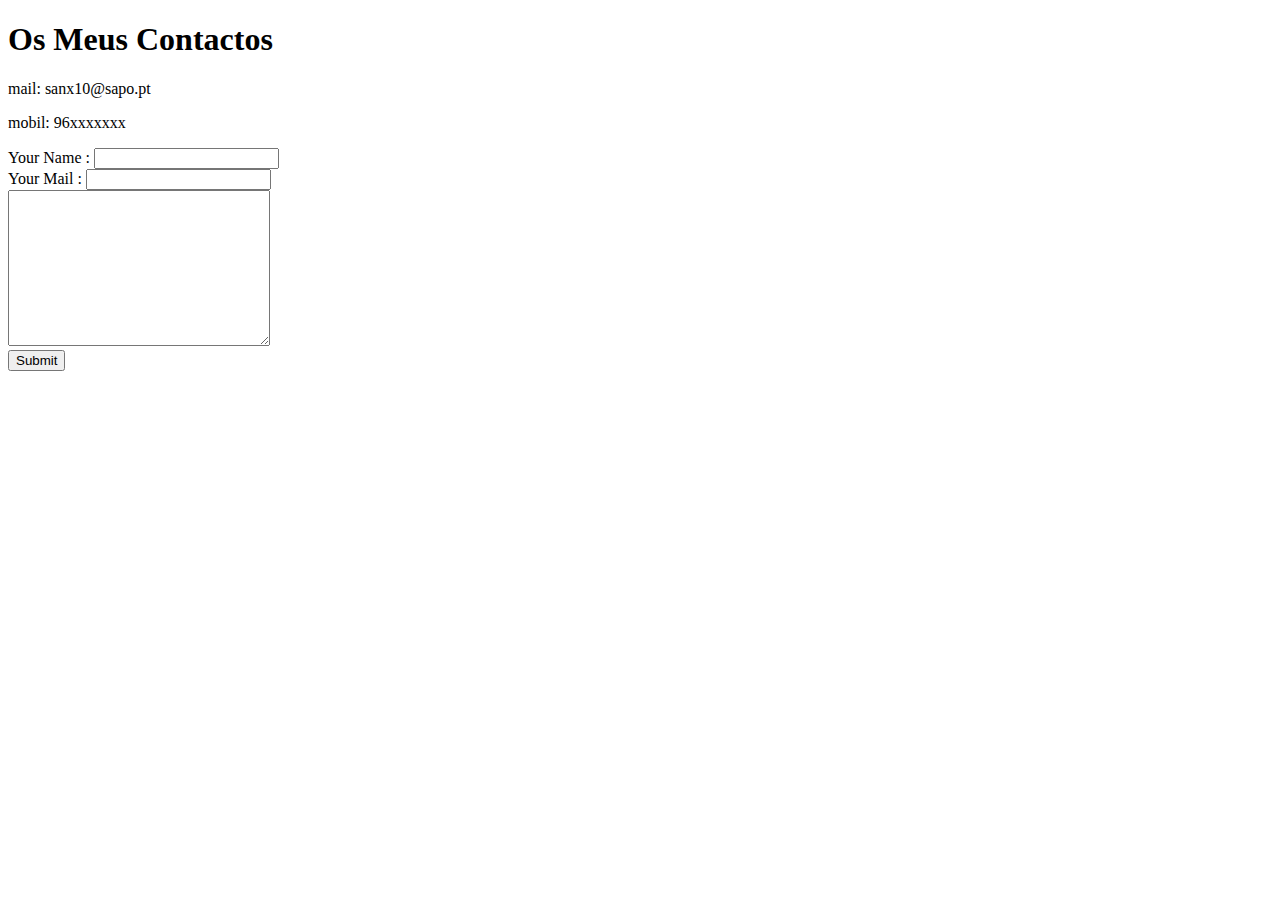
==== contact.html @ 0a44708a "Add files via upload" ====
<!DOCTYPE html>
<html lang="en">

<head>
    <meta charset="UTF-8">
    <meta name="viewport" content="width=device-width, initial-scale=1.0">
    <title>✴✴Contactos✴✴</title>
</head>

<body>
    <h1>Os Meus Contactos</h1>
    <p>mail: sanx10@sapo.pt</p>
    <p>mobil: 96xxxxxxx</p>
    <form action="mailto: sanx10@sapo.pt" method="post" enctype="text/plain">
        <label>Your Name :</label>
        <input type="text" name="YorName" value=""><br>
        <label for="">Your Mail :</label>
        <input type="email" name="YorEmail" value=""><br>
        <textarea name="Mensagem" id="" cols="30" rows="10"></textarea><br>
        <input type="submit">
    </form>

</body>

</html>
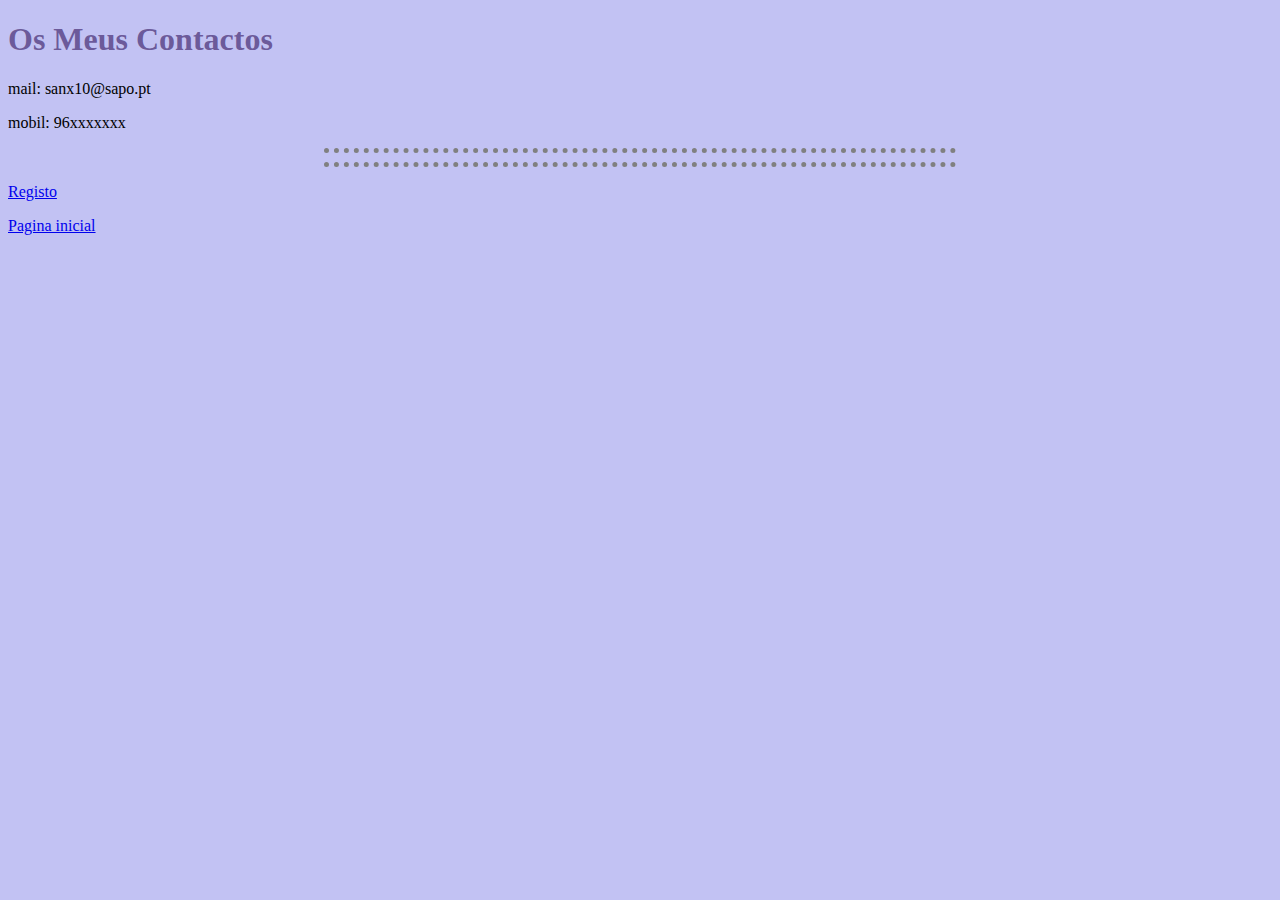
==== commit 07811284: "Add files via upload" ====
--- a/contact.html
+++ b/contact.html
@@ -5,20 +5,18 @@
     <meta charset="UTF-8">
     <meta name="viewport" content="width=device-width, initial-scale=1.0">
     <title>✴✴Contactos✴✴</title>
+    <link rel="stylesheet" href="css/styles.css">
 </head>
 
 <body>
     <h1>Os Meus Contactos</h1>
     <p>mail: sanx10@sapo.pt</p>
     <p>mobil: 96xxxxxxx</p>
-    <form action="mailto: sanx10@sapo.pt" method="post" enctype="text/plain">
-        <label>Your Name :</label>
-        <input type="text" name="YorName" value=""><br>
-        <label for="">Your Mail :</label>
-        <input type="email" name="YorEmail" value=""><br>
-        <textarea name="Mensagem" id="" cols="30" rows="10"></textarea><br>
-        <input type="submit">
-    </form>
+    <hr size="3">
+
+    <hr>
+    <p><a href="register.html">Registo</a></p>
+    <p><a href="index.html">Pagina inicial</a></p>
 
 </body>
 
--- a/css/styles.css
+++ b/css/styles.css
@@ -0,0 +1,35 @@
+/* exsite um css default nas paginas html
+o selector <hr> foi construido com as propriedades existentes por default
+no nosso browser e depois alteradas:
+https://www.w3schools.com/cssref/css_default_values.asp
+
+por exemplo o selector <hr> tem estas:
+
+display: block;
+margin-top: 0.5em;
+margin-bottom: 0.5em;
+margin-left: auto;
+margin-right: auto;
+border-style: inset;
+border-width: 1px;
+
+*/
+
+body{
+    background-color: rgb(194, 194, 243);
+}
+h1{
+    color: rgba(69, 44, 114, .7);
+
+}
+h3{
+    color: #f7f2e7;
+}
+
+hr{
+    border-style: none;
+    border-top-style: dotted;
+    border-color: grey;
+    border-width: 5px;
+    width: 50%;
+}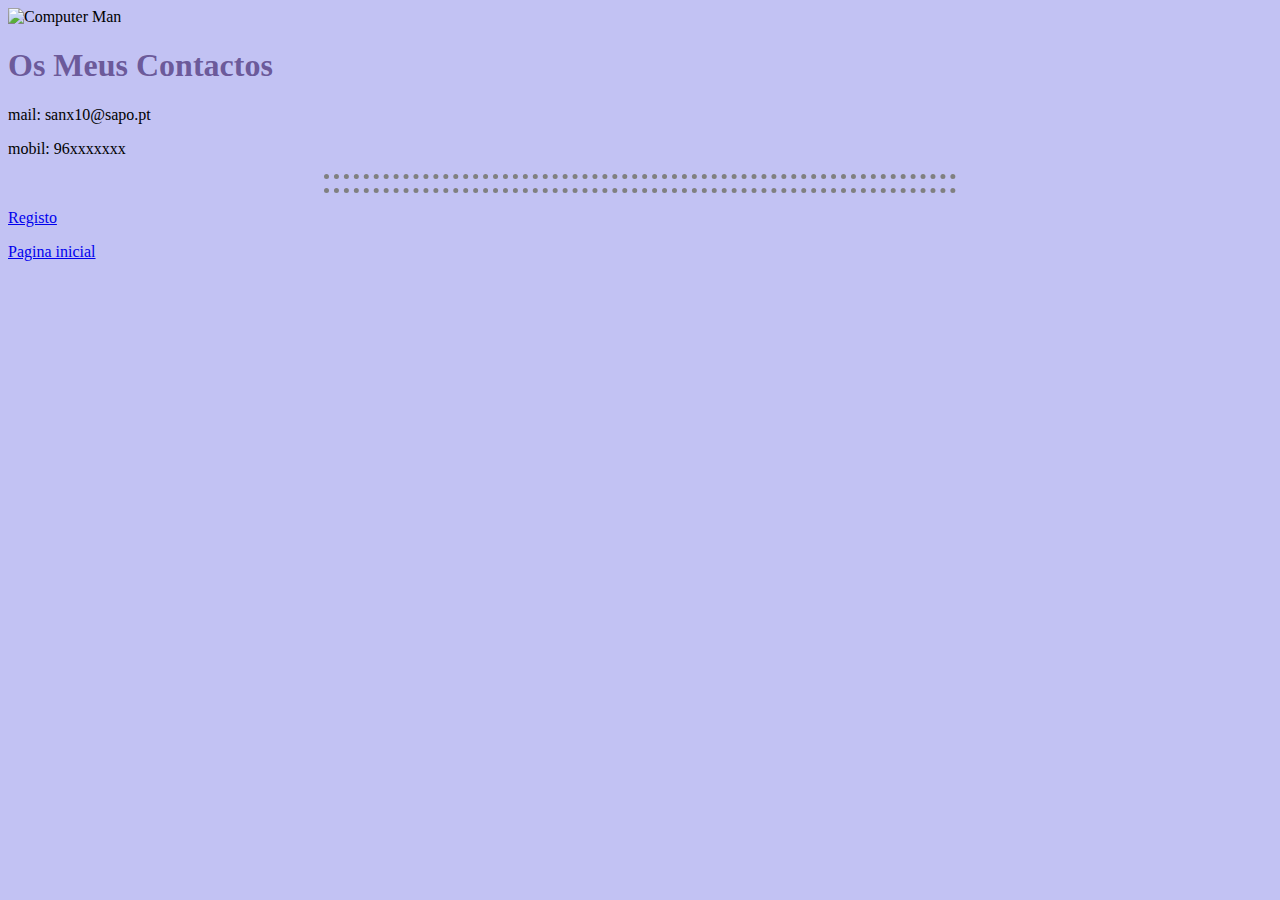
==== commit ded02cb2: "Add files via upload" ====
--- a/contact.html
+++ b/contact.html
@@ -9,6 +9,7 @@
 </head>
 
 <body>
+    <img class="fundo" src="https://emojipedia-us.s3.dualstack.us-west-1.amazonaws.com/thumbs/120/google/241/man-technologist_1f468-200d-1f4bb.png" alt="Computer Man">
     <h1>Os Meus Contactos</h1>
     <p>mail: sanx10@sapo.pt</p>
     <p>mobil: 96xxxxxxx</p>
--- a/css/styles.css
+++ b/css/styles.css
@@ -32,4 +32,7 @@
     border-color: grey;
     border-width: 5px;
     width: 50%;
+}
+.fundo{
+    background-color: rgb(194, 194, 243);
 }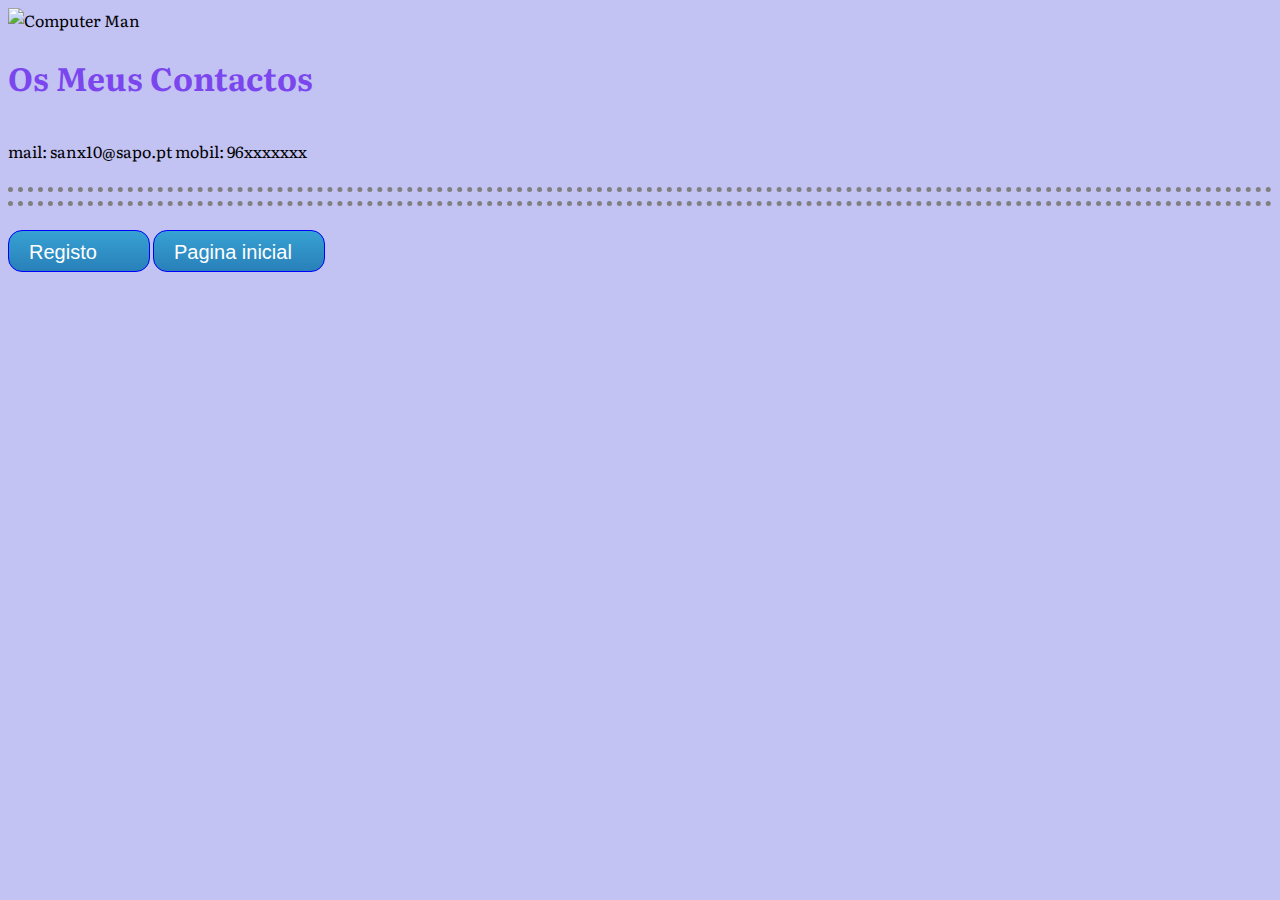
==== commit e1f98024: "Add files via upload" ====
--- a/contact.html
+++ b/contact.html
@@ -4,8 +4,10 @@
 <head>
     <meta charset="UTF-8">
     <meta name="viewport" content="width=device-width, initial-scale=1.0">
-    <title>✴✴Contactos✴✴</title>
+    <title>✴Contactos✴</title>
+    <link rel="icon" href="page.ico">
     <link rel="stylesheet" href="css/styles.css">
+    <link href="https://fonts.googleapis.com/css2?family=Literata&display=swap" rel="stylesheet">
 </head>
 
 <body>
@@ -16,8 +18,8 @@
     <hr size="3">
 
     <hr>
-    <p><a href="register.html">Registo</a></p>
-    <p><a href="index.html">Pagina inicial</a></p>
+    <p><a class="registo btn" href="register.html">Registo</a></p>
+    <p><a class="inicio btn"  href="index.html">Pagina inicial</a></p>
 
 </body>
 
--- a/css/styles.css
+++ b/css/styles.css
@@ -15,24 +15,146 @@
 
 */
 
-body{
+body {
+    font-family: 'Literata', serif;
     background-color: rgb(194, 194, 243);
+    /* text-align: center;*/
 }
-h1{
-    color: rgba(69, 44, 114, .7);
+
+h1 {
+   
+    color: rgba(92, 15, 235, 0.7);
 
 }
-h3{
+
+h3 {
     color: #f7f2e7;
 }
 
-hr{
+h5 {
+    position: relative;
+    bottom: 5px;
+}
+
+hr {
     border-style: none;
     border-top-style: dotted;
     border-color: grey;
     border-width: 5px;
-    width: 50%;
+    width: 100%;
 }
-.fundo{
+
+.fundo {
     background-color: rgb(194, 194, 243);
-}+}
+
+.circular {
+    border-radius: 100%;
+}
+
+.logo1 {
+    position: relative;
+    display: inline-block;
+}
+
+.logo2 {
+    position: absolute;
+    top: 20px;
+    left: 400px;
+
+}
+
+.logo3 {
+    /* position: relative;
+    top: 5px;
+    left: 50px; */
+
+}
+.logo4{
+    position: absolute;
+    top: 470px;
+    left: 168px;
+
+}
+
+.logo5 {
+    position: absolute;
+    top: 300px;
+    left: 300px;
+
+}
+
+.logo6 {
+    position: relative;
+    top: 1px;
+}
+
+.logo7 {
+    /* position: relative;
+    top: 8px; */
+
+    display: inline-block;
+}
+
+ .curriculum {
+    display: inline-block;
+    width: 110px;
+    height: 20px;
+    padding: 5px;
+    border: 1px solid blue;
+    background-color: #cad5eb;
+}
+
+.contact {
+    display: inline-block;
+    width: 100px;
+    height: 20px;
+    padding: 5px;
+    border: 1px solid blue;
+    background-color: #cad5eb;
+}
+.registo {
+    display: inline-block;
+    width: 100px;
+    height: 20px;
+    padding: 5px;
+    border: 1px solid blue;
+    background-color: #cad5eb;
+} 
+.inicio {
+    display: inline-block;
+    width: 130px;
+    height: 20px;
+    padding: 5px;
+    border: 1px solid blue;
+    background-color: #cad5eb;
+} 
+p{
+    display: inline-block;
+}
+.btn {
+    background: #37a2d4;
+    background-image: -webkit-linear-gradient(top, #37a2d4, #2980b9);
+    background-image: -moz-linear-gradient(top, #37a2d4, #2980b9);
+    background-image: -ms-linear-gradient(top, #37a2d4, #2980b9);
+    background-image: -o-linear-gradient(top, #37a2d4, #2980b9);
+    background-image: linear-gradient(to bottom, #37a2d4, #2980b9);
+    -webkit-border-radius: 14;
+    -moz-border-radius: 14;
+    border-radius: 14px;
+    font-family: Arial;
+    color: #ffffff;
+    font-size: 20px;
+    padding: 10px 20px 10px 20px;
+    text-decoration: none;
+  }
+  
+  .btn:hover {
+    background: #9f3cfc;
+    background-image: -webkit-linear-gradient(top, #9f3cfc, #3498db);
+    background-image: -moz-linear-gradient(top, #9f3cfc, #3498db);
+    background-image: -ms-linear-gradient(top, #9f3cfc, #3498db);
+    background-image: -o-linear-gradient(top, #9f3cfc, #3498db);
+    background-image: linear-gradient(to bottom, #9f3cfc, #3498db);
+    text-decoration: none;
+  }